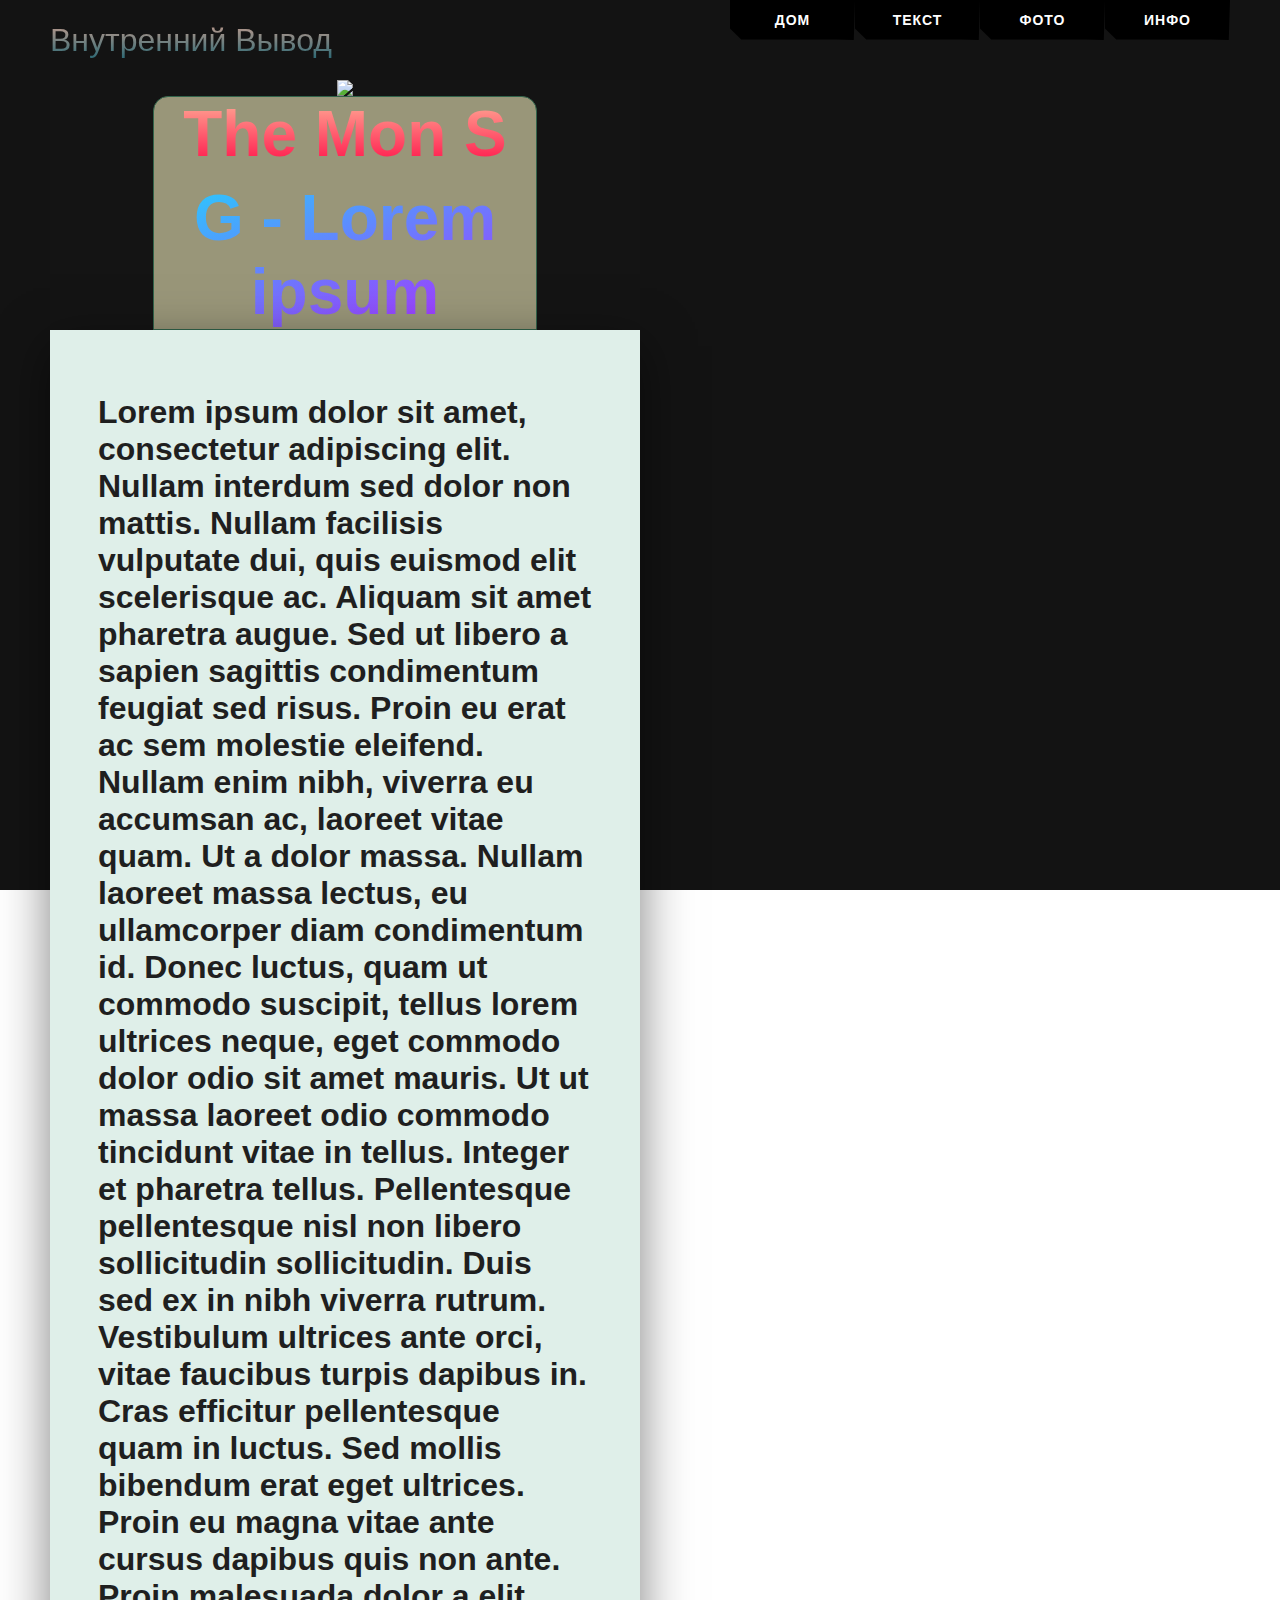
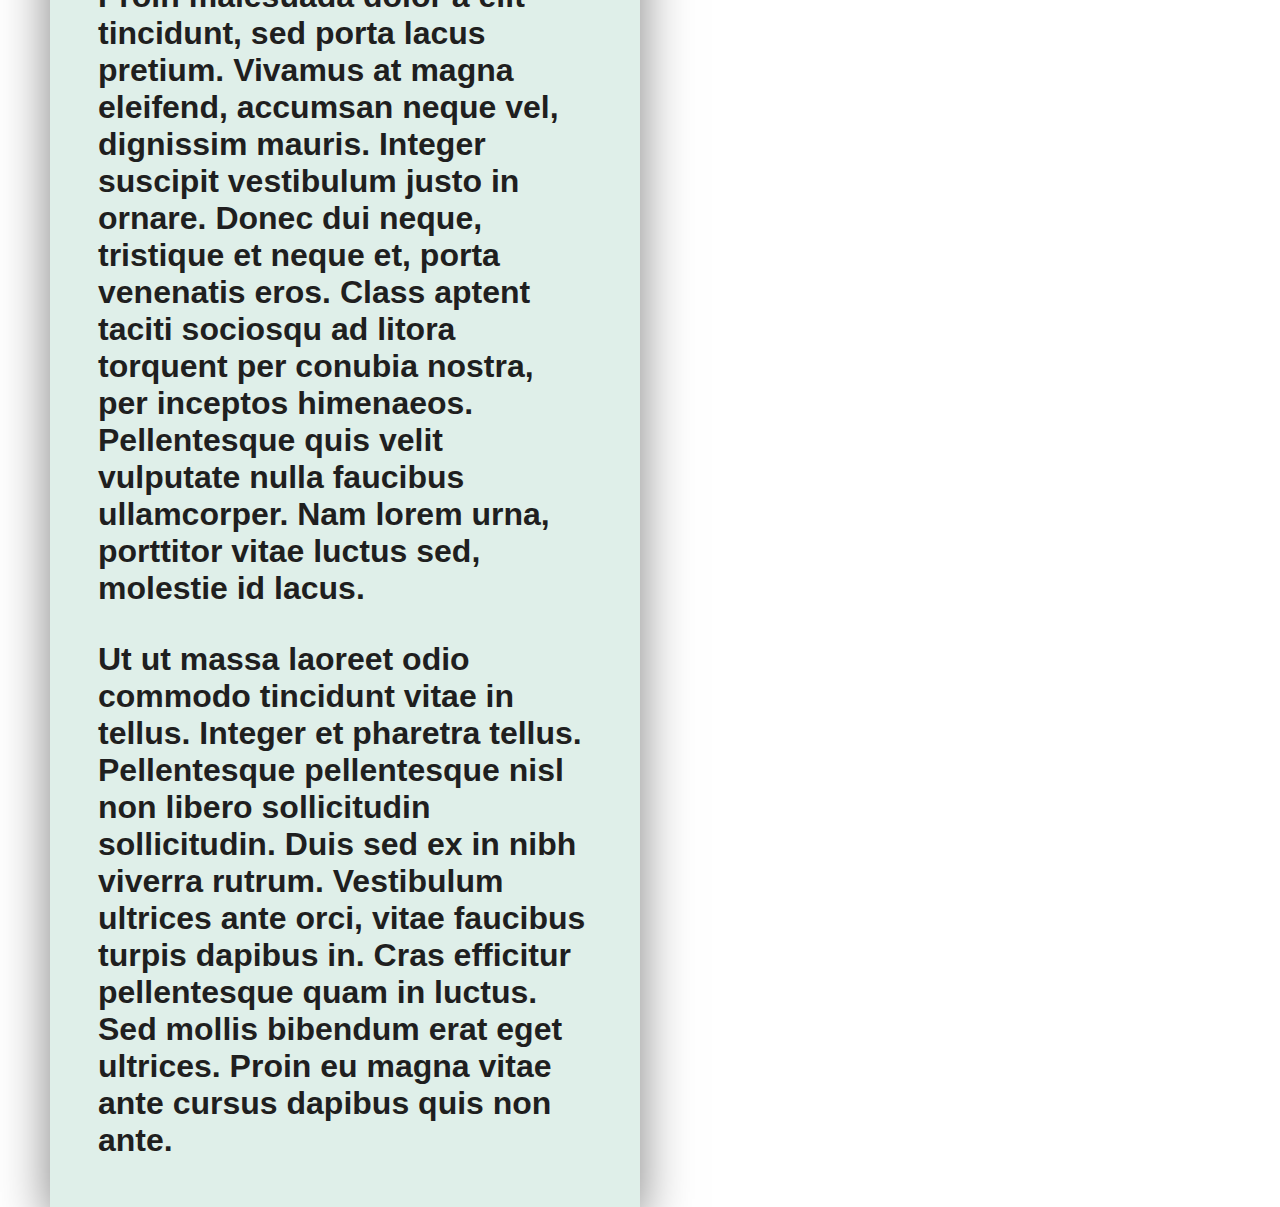
==== graphot.html @ 683a7f22 "Update graphot.html" ====
<!DOCTYPE html>
<html lang="en">
  <head>
   
    <meta charset="UTF-8" />
    <meta name="viewport" content="width=device-width, initial-scale=1.0" />
    <title>Inner Output Photos</title>
    <link rel="stylesheet" href="styles.css">
   
   
     
    <nav class="navbar">
      <div class="navbar__container"> 
        <a href="index.html" id="navbar__logo"><i class="gem"></i>Внутренний Вывод</a>
        
        
        
 <span class="bar">
        <ul class="navbar__menu">
          <li class="navbar__item"><div class="cybr-btn-border"><button class="cybr-btn-ghost">
            <a href="mainx.html" onclick="route()">Дом</a><span aria-hidden class="cybr-btn-ghost__glitch">Дом</span>
          </li></button>
          <li class="navbar__item"><div class="cybr-btn-border"><button class="cybr-btn-ghost">
            <a href="texts.html" onclick="route()">Текст</a><span aria-hidden class="cybr-btn-ghost__glitch">Текст</span>
          </li></button>
          <li class="navbar__item"><div class="cybr-btn-border"><button class="cybr-btn-ghost">
            <a href="products.html" onclick="route()">Фото</a><span aria-hidden class="cybr-btn-ghost__glitch">Фото</span>
          </li></button>
    <li class="navbar__item"><div class="cybr-btn-border"><button class="cybr-btn-ghost">
            <a href="info.html" onclick="route()">Инфо</a><span aria-hidden class="cybr-btn-ghost__glitch">Инфо</span>
          </li></button>
   </ul>
    </span>
  

</div>
         
      </div>
    </nav>
</head>

        
<body>
         
    <div class="main">
      <div class="main__container">
        <div class="main__content">
          
          <div class="footer__container"><img src=".jpg">
            <div class="head">
  <span class="cyb-title"><h1>The Mon S</h1></span>
  <h2>G - Lorem ipsum</h2>
</div>
    
          
             <section class="open-book">
                <p>
                   Lorem ipsum dolor sit amet, consectetur adipiscing elit. Nullam interdum sed dolor non mattis. Nullam facilisis vulputate dui, quis euismod elit scelerisque ac. Aliquam sit amet pharetra augue. Sed ut libero a sapien sagittis condimentum feugiat sed risus. Proin eu erat ac sem molestie eleifend. Nullam enim nibh, viverra eu accumsan ac, laoreet vitae quam. Ut a dolor massa. Nullam laoreet massa lectus, eu ullamcorper diam condimentum id. Donec luctus, quam ut commodo suscipit, tellus lorem ultrices neque, eget commodo dolor odio sit amet mauris.
Ut ut massa laoreet odio commodo tincidunt vitae in tellus. Integer et pharetra tellus. Pellentesque pellentesque nisl non libero sollicitudin sollicitudin. Duis sed ex in nibh viverra rutrum. Vestibulum ultrices ante orci, vitae faucibus turpis dapibus in. Cras efficitur pellentesque quam in luctus. Sed mollis bibendum erat eget ultrices.
Proin eu magna vitae ante cursus dapibus quis non ante. Proin malesuada dolor a elit tincidunt, sed porta lacus pretium. Vivamus at magna eleifend, accumsan neque vel, dignissim mauris. Integer suscipit vestibulum justo in ornare. Donec dui neque, tristique et neque et, porta venenatis eros. Class aptent taciti sociosqu ad litora torquent per conubia nostra, per inceptos himenaeos. Pellentesque quis velit vulputate nulla faucibus ullamcorper. Nam lorem urna, porttitor vitae luctus sed, molestie id lacus.
                    </p>
                <br> <p>
                     Ut ut massa laoreet odio commodo tincidunt vitae in tellus. Integer et pharetra tellus. Pellentesque pellentesque nisl non libero sollicitudin sollicitudin. Duis sed ex in nibh viverra rutrum. Vestibulum ultrices ante orci, vitae faucibus turpis dapibus in. Cras efficitur pellentesque quam in luctus. Sed mollis bibendum erat eget ultrices.
Proin eu magna vitae ante cursus dapibus quis non ante.
                     </p>
                 </section>
</div>
          
        </div>
      </div>
    </div>
        </div>  
          

  </body>
</html>
---- styles.css ----
.head {
  background-color: #999679;
  border: 1px solid rgb(50, 100, 75);
  border-top-left-radius: 15px;
  border-top-right-radius: 15px;
  text-align: center;
  width: 65%;
  margin-left: auto;
  margin-right: auto;
}

.cyb-title:hover {
    animation: shake-it 0.5s reverse infinite
        cubic-bezier(0.68, -0.55, 0.27, 1.55);
}

@keyframes shake-it {
    0% {
        text-shadow: 0 0 rgba(0, 255, 255, 0.5), 0 0 rgba(255, 0, 0, 0.5);
    }
    25% {
        text-shadow: -2px 0 rgba(0, 255, 255, 0.5), 2px 0 rgba(255, 0, 0, 0.5);
    }
    50% {
        text-shadow: -5px 0 rgba(0, 255, 255, 0.5), 3px 0 rgba(255, 0, 0, 0.5);
    }
    100% {
        text-shadow: 3px 0 rgba(0, 255, 255, 0.5), 5px 0 rgba(255, 0, 0, 0.5);
    }
}

.open-book {
    background: #DFEFE9;
    box-shadow: rgba(0,0,0,0.5) 0 1em 3em;
    color: #1F1F1F;
    padding: 3em;
}

.open-book * {
    position: relative;
  
}
a:link {
  color: white;
  text-decoration: none;
}

/* visited link */
a:visited {
  color: white;
  text-decoration: none;
}

/* mouse over link */
a:hover {
  color: #B4F9E2;
  text-decoration: none;
}

/* selected link */
a:active {
  color: #B4F9E2;
  text-decoration: none;
} 
* {
  box-sizing: border-box;
  margin: 0;
  padding: 0;
  font-family: 'Nunito Sans', sans-serif;
  font-family: sans-serif;
  text-decoration: none;
}

.navbar {
  background: #131313;
  height: 80px;
  display: flex;
  justify-content: center;
  align-items: center;
  font-size: 1.2rem;
  position: notsticky;
  top: 0;
  z-index: 999;
  text-decoration: none;
}
.navbar__container {
  display: flex;
  justify-content: space-between;
  height: 80px;
  z-index: 1;
  width: 100%;
  max-width: 1300px;
  margin-right: auto;
  margin-left: auto;
  padding-right: 50px;
  padding-left: 50px;
  text-decoration: none;
}
#navbar__logo {
  background-color: #691711;
  background-image: linear-gradient(to top, #176170 20%, #ffb199 90%);
  background-size: 100%;
  -webkit-background-clip: text;
  -moz-background-clip: text;
  -webkit-text-fill-color: transparent;
  -moz-text-fill-color: transparent;
  display: flex;
  align-items: center;
  cursor: pointer;
  text-decoration: none;
  font-size: 2rem;
}
.fa-gem {
  margin-right: 0.5rem;
}

.navbar__menu {
  display: flex;
  align-items: center;
  list-style: none;
  text-align: center;
  text-decoration: none;
}
.navbar__item {
  height: 80px;
  text-decoration: none;
}

.navbar__links {
  color: #fdfbe7;
  display: flex;
  align-items: center;
  justify-content: center;
  text-decoration: none;
  padding: 0 1rem;
  height: 100%;
}
.navbar__btn {
  display: flex;
  justify-content: center;
  align-items: center;
  padding: 0 1rem;
  width: 100%;
  text-decoration: none;
}
.button {
  display: flex;
  justify-content: center;
  align-items: center;
  text-decoration: none;
  padding: 10px 20px;
  height: 100%;
  width: 100%;
  border: none;
  outline: none;
  border-radius: 4px;
  background: #f77062;
  color: #fdfbe7;
}
.button:hover {
  background: #722DBE;
  transition: all 0.3s ease;
  text-decoration: none;
}
.navbar__links:hover {
  color: #f77062;
  transition: all 0.3s ease;
  text-decoration: none;
}
@media screen and (max-width: 960px) {
  .navbar__container {
    display: flex;
    justify-content: space-between;
    height: 80px;
    z-index: 1;
    width: 100%;
    max-width: 1300px;
    padding: 0;
  }
  .navbar__menu {
    display: grid;
    grid-template-columns: auto;
    margin: 0;
    width: 100%;
    position: absolute;
    top: -1000px;
    opacity: 1;
    transition: all 0.5s ease;
    height: 50vh;
    z-index: -1;
  }
  .navbar__menu.active {
    background: #131313;
    top: 100%;
    opacity: 1;
    transition: all 0.5s ease;
    z-index: 99;
    height: 50vh;
    font-size: 1.6rem;
    text-decoration: none;
  }
  #navbar__logo {
    padding-left: 25px;
  }
  .navbar__toggle .bar {
    width: 25px;
    height: 3px;
    margin: 5px auto;
    transition: all 0.3s ease-in-out;
    background: #fdfbe7;
  }
  .navbar__item {
    width: 100%;
  }
  .navbar__links {
    text-align: center;
    padding: 2rem;
    width: 100%;
    display: table;
    text-decoration: none;
  }
  .navbar__btn {
    padding-bottom: 2rem;
  }
  .button {
    display: flex;
    justify-content: center;
    align-items: center;
    width: 80%;
    height: 80px;
    margin: 0;
  }

  #mobile-menu {
    position: absolute;
    top: 20%;
    right: 5%;
    transform: translate(5%, 20%);
  }
  .navbar__toggle .bar {
    display: block;
    cursor: pointer;
  }


  #mobile-menu.is-active .bar:nth-child(2) {
    opacity: 0;
  }
  #mobile-menu.is-active .bar:nth-child(1) {
    transform: translateY(8px) rotate(45deg);
  }
  #mobile-menu.is-active .bar:nth-child(3) {
    transform: translateY(-8px) rotate(-45deg);
  }
}




/*- Main Cntnt -*/

.main {
  background-color: #141414;
}
.main__container {
  display: grid;
  grid-template-columns: 1fr 1fr;
  align-items: center;
  justify-self: center;
  margin: 0 auto;
  height: 90vh;
  background-color: #131313;
  z-index: 1;
  width: 100%;
  padding-right: 50px;
  padding-left: 50px;
}
.main__content {
  color: #fceacf;
  width: 100%;
  text-decoration: none;
}
.main__content h1 {
  font-size: 4rem;
  background-color: #691711;
  background-image: linear-gradient(to top, #ff0844 0%, #ffb199 100%);
  background-size: 100%;
  -webkit-background-clip: text;
  -moz-background-clip: text;
  -webkit-text-fill-color: transparent;
  -moz-text-fill-color: transparent;
}
.main__content h2 {
  font-size: 4rem;
  margin-top: 10px;
  background-color: #691711;
  background-image: linear-gradient(-20deg, #b721ff 0%, #21d4fd 100%);
  background-size: 100%;
  -webkit-background-clip: text;
  -moz-background-clip: text;
  -webkit-text-fill-color: transparent;
  -moz-text-fill-color: transparent;
}
.main__content p {
  margin-top: 1rem;
  font-size: 2rem;
  font-weight: 700;
}

.main__btn {
  font-size: 1rem;
  background-image: linear-gradient(to top, #97D2C2 0%, #131313 10%);
  padding: 1px 10px;
  border: none;
  border-radius: 10px;
  color: #fdfbe7;
  margin-top: 2rem;
  cursor: pointer;
  position: relative;
  transition: all 0.35s;
  text-decoration: none;
  outline: none;
}
.main__btn a {
  position: relative;
  z-index: 2;
  color: #F0EED4;
  text-decoration: none;
}
.main__btn:after {
  position: absolute;
  content: '';
  top: 0;
  left: 0;
  width: 0;
  height: 100%;
  background: #77322D;
  transition: all 0.35s;
  text-decoration: none;
  border-radius: 4px;
}
.main__btn:hover {
  color: #fdfbe7;
  text-decoration: none;
}
.main__btn:hover:after {
  width: 100%;
  text-decoration: none;
}

.cyber-btn-border {
  clip-path: polygon(0 0, 100% 0, 100% 100%, 100% 100%, 100% 100%, 100% 100%, 85% 100%, 9% 100%, 0 70%);
  background-color: #2E7378;
  min-width: 150px;
  height: 50px;
}

.cybr-btn-ghost {
  --primary: hsl(var(--primary-hue), 83%, calc(var(--primary-lightness, 51) * 1%));
  --shadow-primary: hsl(var(--shadow-primary-hue), 99%, 0%);
  --primary-hue: 0,10%;
  --primary-lightness: 0;
  --color: hsl(0, 20%, 100%);
  --font-size: 14px;
  --shadow-primary-hue: 250;
  --shadow-secondary-hue: 119;
  --shadow-secondary: hsl(var(--shadow-secondary-hue), 90%, 70%);
  --clip: polygon(0 0, 100% 0, 99% 100%, 99% 100%, 100% 100%, 100% 100%, 85% 99%, 9% 99%, 0 71%);
  --border: 1px; 
  --shimmy-distance: 2;
  --clip-one: polygon(0 2%, 100% 2%, 100% 95%, 95% 95%, 95% 90%, 85% 90%, 85% 95%, 9% 95%, 0 71%);
  --clip-two: polygon(0 78%, 100% 78%, 100% 100%, 95% 100%, 95% 90%, 85% 90%, 85% 100%, 9% 100%, 0 79%);
  --clip-three: polygon(0 42%, 99% 41%, 99% 53%, 95% 53%, 95% 53%, 85% 57%, 85% 55%, 9% 54%, 0 54%);
  --clip-four: polygon(0 0, 100% 0, 100% 0, 95% 0, 95% 0, 85% 0, 85% 0, 9% 0, 0 0);
  --clip-five: polygon(0 0, 99% 0, 99% 0, 95% 0, 95% 0, 83% 0, 83% 0, 9% 0, 0 0);
  --clip-six: polygon(0 39%, 99% 42%, 99% 83%, 97% 87%, 97% 83%, 83% 83%, 85% 85%, 9% 85%, 0 71%);
  --clip-seven: polygon(0 65%, 99% 61%, 99% 81%, 93% 81%, 93% 81%, 87% 81%, 83% 81%, 9% 80%, 0 75%);
  font-family: calibri;
  color: var(--color);
  cursor: pointer;
  background: transparent;
  text-transform: uppercase;
  font-size: var(--font-size);
  outline: transparent;
  letter-spacing: 1px;
  position: relative;
  font-weight: 600;
  border: 0px;
  min-width: 125px;
  height: 40px;
  line-height: 40px;
  transition: background 0.2s;
}

.cybr-btn-ghost:hover {
  --primary: hsl(var(--primary-hue), 85%, calc(var(--primary-lightness, 50) * 0.8%));
}
.cybr-btn-ghost:active {
  --primary: hsl(var(--primary-hue), 85%, calc(var(--primary-lightness, 50) * 0.6%));
}

.cybr-btn-ghost:after,
.cybr-btn-ghost:before {
  content: '';
  position: absolute;
  top: 0;
  left: 0;
  right: 0;
  bottom: 0;
  clip-path: var(--clip);
  z-index: -1;
}

.cybr-btn-ghost:before {
  background: var(--shadow-primary);
  transform: translate(var(--border), 1);
}

.cybr-btn-ghost:after {
  background: var(--primary);
}


.cybr-btn-ghost__glitch {
  position: absolute;
  top: calc(var(--border) * 1);
  left: calc(var(--border) * 1);
  right: calc(var(--border) * 1);
  bottom: calc(var(--border) * 1);
  background: var(--shadow-primary);
  text-shadow: 2px 2px var(--shadow-primary), -2px -2px var(--shadow-secondary);
  clip-path: var(--clip);
  animation: glitch 2s infinite;
  display: none;
}

.cybr-btn-ghost:hover .cybr-btn-ghost__glitch {
  display: block;
}

.cybr-btn-ghost__glitch:before {
  content: '';
  position: absolute;
  top: calc(var(--border) * 1);
  right: calc(var(--border) * 1);
  bottom: calc(var(--border) * 1);
  left: calc(var(--border) * 1);
  clip-path: var(--clip);
  background: var(--primary);
  z-index: -1;
}

@keyframes glitch {
  0% {
    clip-path: var(--clip-one);
  }
  2%, 8% {
    clip-path: var(--clip-two);
    transform: translate(calc(var(--shimmy-distance) * -1%), 0);
  }
  6% {
    clip-path: var(--clip-two);
    transform: translate(calc(var(--shimmy-distance) * 1%), 0);
  }
  9% {
    clip-path: var(--clip-two);
    transform: translate(0, 0);
  }
  10% {
    clip-path: var(--clip-three);
    transform: translate(calc(var(--shimmy-distance) * 1%), 0);
  }
  13% {
    clip-path: var(--clip-three);
    transform: translate(0, 0);
  }
  14%, 21% {
    clip-path: var(--clip-four);
    transform: translate(calc(var(--shimmy-distance) * 1%), 0);
  }
  25% {
    clip-path: var(--clip-five);
    transform: translate(calc(var(--shimmy-distance) * 1%), 0);
  }
  30% {
    clip-path: var(--clip-five);
    transform: translate(calc(var(--shimmy-distance) * -1%), 0);
  }
  35%, 45% {
    clip-path: var(--clip-six);
    transform: translate(calc(var(--shimmy-distance) * -1%));
  }
  40% {
    clip-path: var(--clip-six);
    transform: translate(calc(var(--shimmy-distance) * 1%));
  }
  50% {
    clip-path: var(--clip-six);
    transform: translate(0, 0);
  }
  55% {
    clip-path: var(--clip-seven);
    transform: translate(calc(var(--shimmy-distance) * 1%), 0);
  }
  60% {
    clip-path: var(--clip-seven);
    transform: translate(0, 0);
  }
  31%, 61%, 100% {
    clip-path: var(--clip-four);
  }
}

.cybr-btn-ghost:nth-of-type(2) {
  --primary-hue: 260;
}

.main__img--container {
  text-align: center;
}
#main__img {
  height: 80%;
  width: 80%;
}
/*- Mobile Rspnsv -*/
@media screen and (max-width: 768px) {
  .main__container {
    display: grid;
    grid-template-columns: auto;
    align-items: center;
    justify-self: center;
    width: 100%;
    margin: 0 auto;
    height: 90vh;
  }
  .main__content {
    text-align: center;
    margin-bottom: 4rem;
  }
  .main__content h1 {
    font-size: 2.5rem;
    margin-top: 2rem;
  }
  .main__content h2 {
    font-size: 3rem;
  }
  .main__content p {
    margin-top: 1rem;
    font-size: 1.5rem;
  }
}
@media screen and (max-width: 480px) {
  .main__content h1 {
    font-size: 2rem;
    margin-top: 3rem;
  }
  .main__content h2 {
    font-size: 2rem;
  }
  .main__content p {
    margin-top: 2rem;
    font-size: 1.5rem;
  }
  .main__btn {
    padding: 12px 36px;
    margin: 2.5rem 0;
  }
}
/*- Services Sctn -*/
.services {
  background: #131313;
  display: flex;
  flex-direction: column;
  justify-content: center;
  align-items: center;
  height: 100vh;
}
.services h1 {
  background-color: #2a9ab2;
  background-image: linear-gradient(
    to right,
    #ff8177 0%,
    #ff867a 0%,
    #ff8c7f 21%,
    #f99185 52%,
    #cf556c 78%,
    #b12a5b 100%
  );
  background-size: 100%;
  -webkit-background-clip: text;
  -moz-background-clip: text;
  -webkit-text-fill-color: transparent;
  -moz-text-fill-color: transparent;
  margin-bottom: 5rem;
  font-size: 2.5rem;
}
.services__container {
  display: flex;
  justify-content: center;
  flex-wrap: wrap;
}
.services__card {
  margin: 1rem;
  height: 525px;
  width: 400px;
  border-radius: 4px;
  background-image: linear-gradient(
      to bottom,
      rgba(0, 0, 0, 0) 0%,
      rgba(17, 17, 17, 0.6) 100%
    ),
    url('/images/-нон-.jpg');
  background-size: cover;
  position: relative;
  color: #fdfbe7;
}
.services__card:before {
  opacity: 0.2;
}
.services__card:nth-child(2) {
  background-image: linear-gradient(
      to bottom,
      rgba(0, 0, 0, 0) 0%,
      rgba(17, 17, 17, 0.9) 100%
    ),
    url('/images/-нон2-.jpg');
}
.services__card h2 {
  position: absolute;
  top: 350px;
  left: 30px;
}
.services__card p {
  position: absolute;
  top: 400px;
  left: 30px;
}
.services__card button {
  color: #fdfbe7;
  padding: 10px 20px;
  border: none;
  outline: none;
  border-radius: 4px;
  background: #f77062;
  position: absolute;
  top: 440px;
  left: 30px;
  font-size: 1rem;
}
.services__card button:hover {
  cursor: pointer;
}
.services__card:hover {
  transform: scale(1.075);
  transition: 0.2s ease-in;
  cursor: pointer;
}
@media screen and (max-width: 960px) {
  .services {
    height: 1600px;
  }
  .services h1 {
    font-size: 2rem;
    margin-top: 12rem;
  }
}
@media screen and (max-width: 480px) {
  .services {
    height: 1400px;
  }
  .services h1 {
    font-size: 1.2rem;
  }
  .services__card {
    width: 300px;
  }
}
/*- Footer Stl -*/
.footer__container {
  background-color: #141414;
  padding: 0rem 0;
  display: flex;
  flex-direction: column;
  justify-content: center;
  align-items: center;
  width: 100%;
  height: 70hv;
}

#footer__logo {
  color: #fdfbe7;
  display: flex;
  align-items: center;
  cursor: pointer;
  text-decoration: none;
  font-size: 2rem;
}
.footer__links {
  width: 100%;
  max-width: 1000px;
  display: flex;
  justify-content: center;
}
.footer__link--wrapper {
  display: flex;
}
.footer__link--items {
  display: flex;
  flex-direction: column;
  align-items: flex-start;
  margin: 16px;
  text-align: left;
  width: 160px;
  box-sizing: border-box;
}
.footer__link--items h2 {
  margin-bottom: 16px;
}
.footer__link--items > h2 {
  color: #fdfbe7;
}
.footer__link--items a {
  color: #fdfbe7;
  text-decoration: none;
  margin-bottom: 0.5rem;
}
.footer__link--items a:hover {
  color: #e9e9e9;
  transition: 0.3s ease-out;
}
/*- Social Icns -*/
.social__icon--link {
  color: #fdfbe7;
  font-size: 24px;
}
.social__media {
  max-width: 1000px;
  width: 100%;
}
.social__media--wrap {
  display: flex;
  justify-content: space-between;
  align-items: center;
  width: 90%;
  max-width: 1000px;
  margin: 40px auto 0 auto;
}
.social__icons {
  display: flex;
  justify-content: space-between;
  align-items: center;
  width: 240px;
}
.social__logo {
  color: #fdfbe7;
  justify-self: start;
  margin-left: 20px;
  cursor: pointer;
  text-decoration: none;
  font-size: 2rem;
  display: flex;
  align-items: center;
  margin-bottom: 16px;
}


.noise {
    z-index: 100;
    position: absolute;
    top: 0;
    left: 0;
    
    width: 100%;
    height: 100%;
    
    pointer-events: none;
    opacity: .05;
}
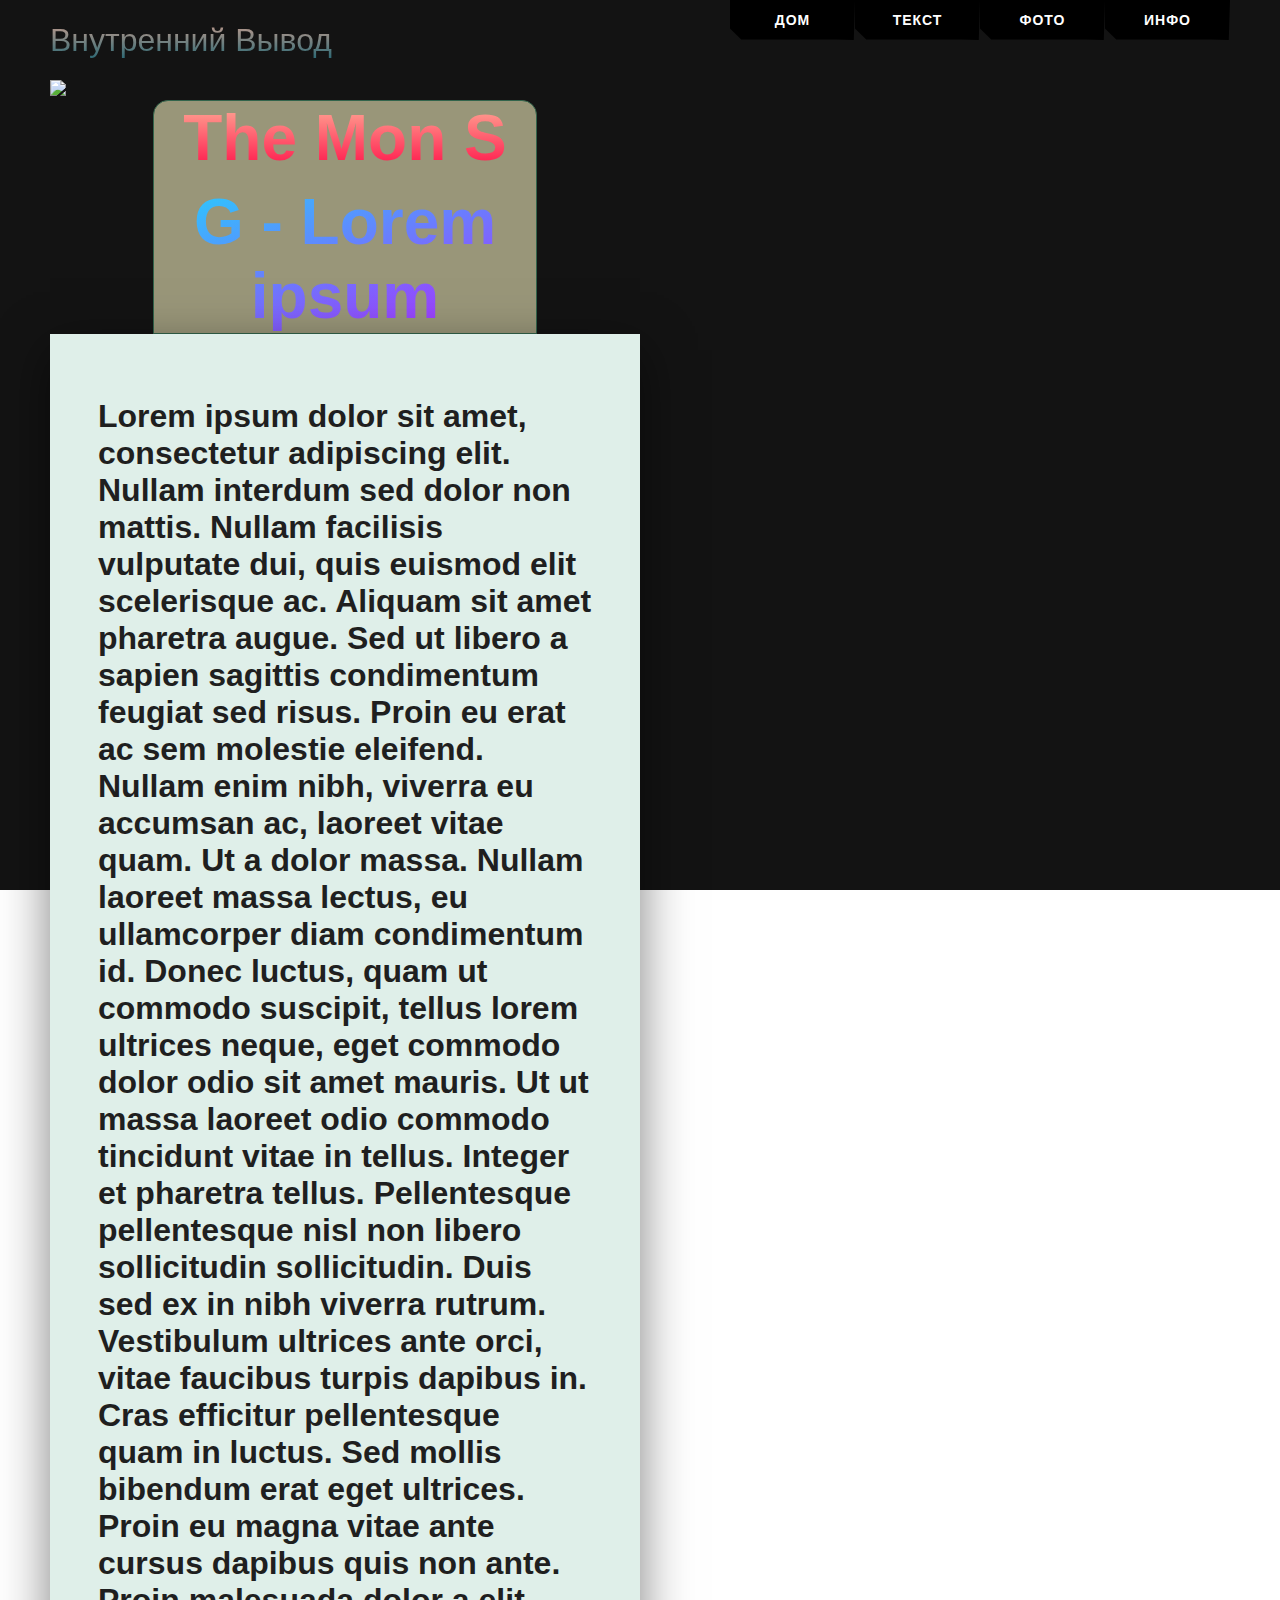
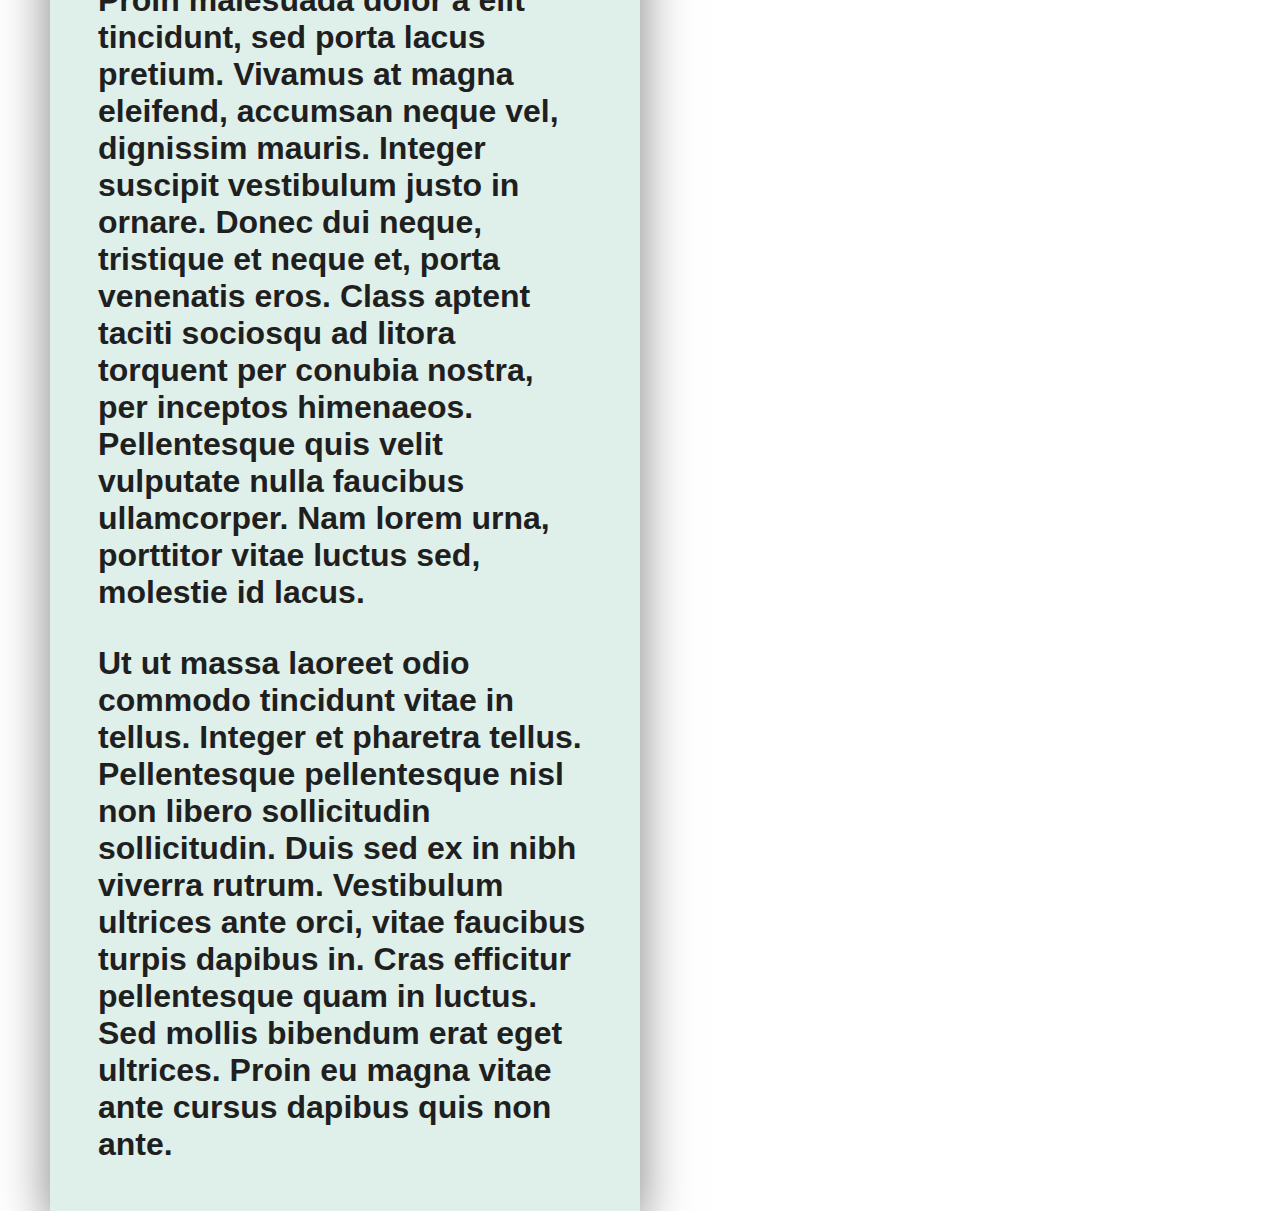
==== commit c361cc0c: "Update graphot.html" ====
--- a/graphot.html
+++ b/graphot.html
@@ -26,7 +26,7 @@
             <a href="texts.html" onclick="route()">Текст</a><span aria-hidden class="cybr-btn-ghost__glitch">Текст</span>
           </li></button>
           <li class="navbar__item"><div class="cybr-btn-border"><button class="cybr-btn-ghost">
-            <a href="products.html" onclick="route()">Фото</a><span aria-hidden class="cybr-btn-ghost__glitch">Фото</span>
+            <a href="graphot.html" onclick="route()">Фото</a><span aria-hidden class="cybr-btn-ghost__glitch">Фото</span>
           </li></button>
     <li class="navbar__item"><div class="cybr-btn-border"><button class="cybr-btn-ghost">
             <a href="info.html" onclick="route()">Инфо</a><span aria-hidden class="cybr-btn-ghost__glitch">Инфо</span>
@@ -48,7 +48,7 @@
       <div class="main__container">
         <div class="main__content">
           
-          <div class="footer__container"><img src=".jpg">
+          <img src=".jpg">
             <div class="head">
   <span class="cyb-title"><h1>The Mon S</h1></span>
   <h2>G - Lorem ipsum</h2>
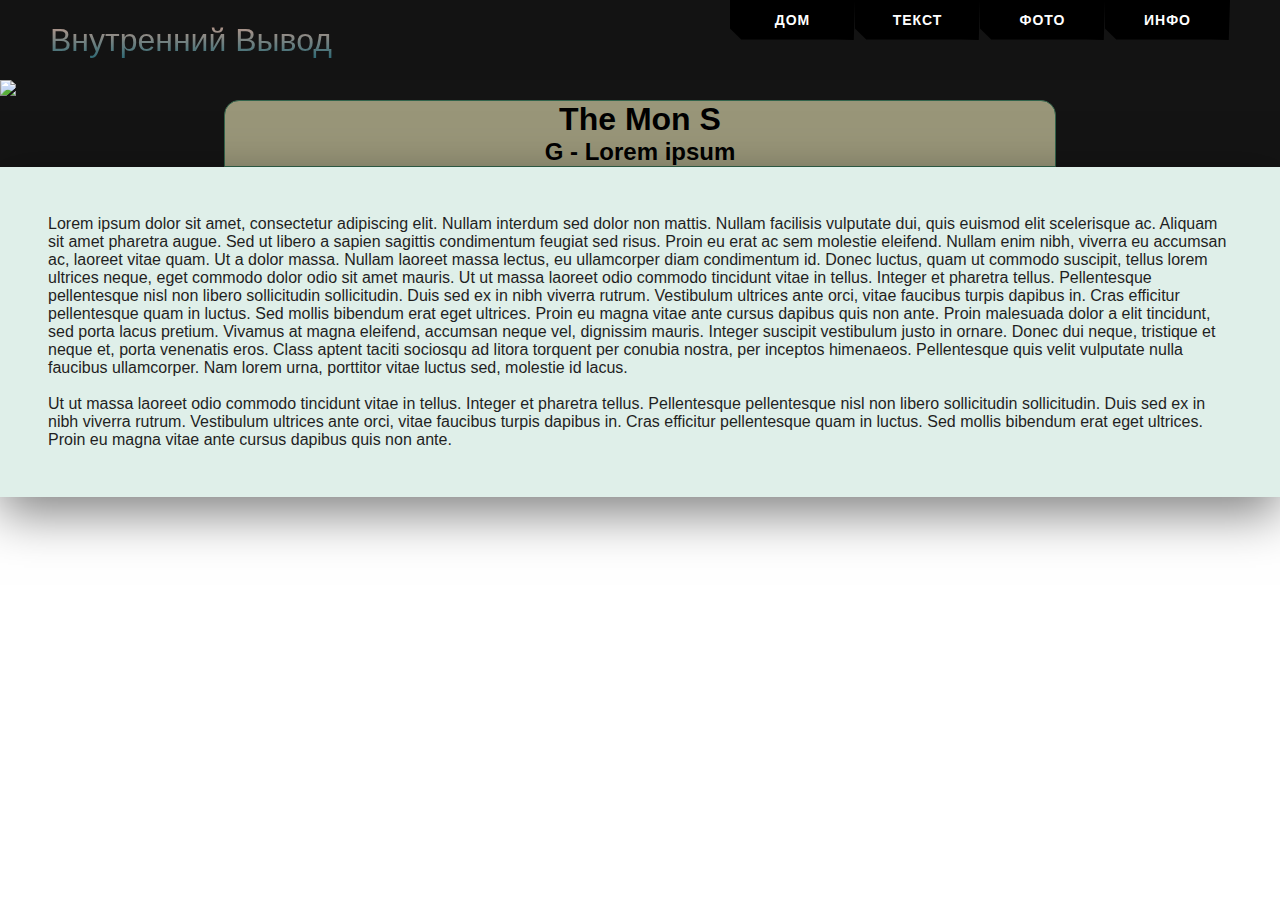
==== commit df96d7c6: "Update graphot.html" ====
--- a/graphot.html
+++ b/graphot.html
@@ -45,10 +45,11 @@
 <body>
          
     <div class="main">
-      <div class="main__container">
-        <div class="main__content">
+      
+        
           
           <img src=".jpg">
+          
             <div class="head">
   <span class="cyb-title"><h1>The Mon S</h1></span>
   <h2>G - Lorem ipsum</h2>
@@ -71,7 +72,7 @@
         </div>
       </div>
     </div>
-        </div>  
+         
           
 
   </body>
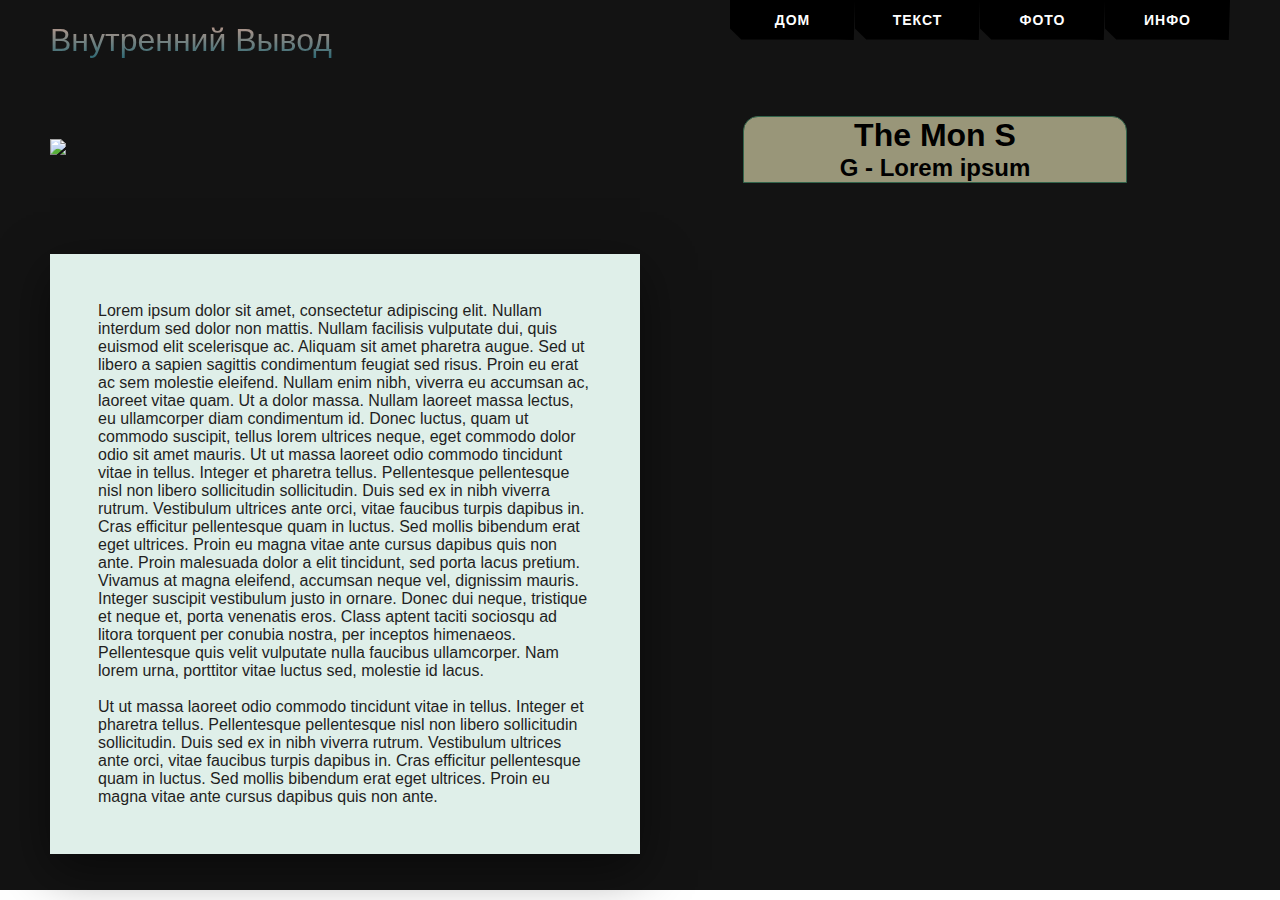
==== commit ce768446: "Update graphot.html" ====
--- a/graphot.html
+++ b/graphot.html
@@ -43,12 +43,14 @@
 
         
 <body>
-         
+    <div class="footer__container">     
     <div class="main">
-      
+      <div class="main__container">
+         <div class="main__content">
+    
+          <img src=".jpg">
         
-          
-          <img src=".jpg">
+      </div>
           
             <div class="head">
   <span class="cyb-title"><h1>The Mon S</h1></span>
@@ -67,8 +69,8 @@
 Proin eu magna vitae ante cursus dapibus quis non ante.
                      </p>
                  </section>
-</div>
-          
+
+          </div>
         </div>
       </div>
     </div>
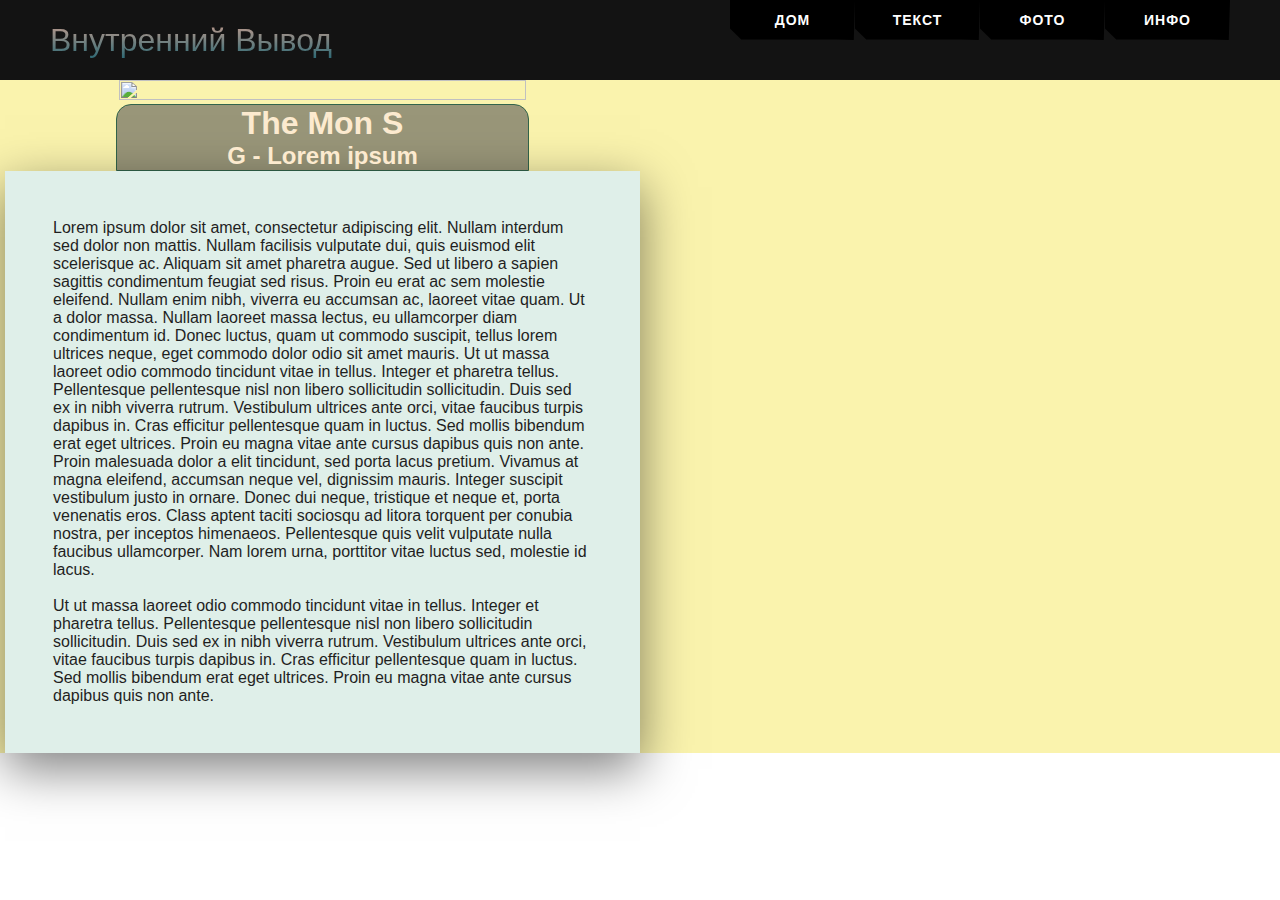
==== commit c2b56b2d: "Update graphot.html" ====
--- a/graphot.html
+++ b/graphot.html
@@ -43,15 +43,16 @@
 
         
 <body>
-    <div class="footer__container">     
-    <div class="main">
-      <div class="main__container">
-         <div class="main__content">
-    
-          <img src=".jpg">
-        
-      </div>
-          
+  
+  <div class="maintwo">
+      <div class="main__containertwo">
+         <div class="main__contenttwo">
+           
+           
+   <div class="main__img--container">
+          <img id="main__img" src="имг.jpeg" />
+        </div>
+
             <div class="head">
   <span class="cyb-title"><h1>The Mon S</h1></span>
   <h2>G - Lorem ipsum</h2>
@@ -71,11 +72,11 @@
                  </section>
 
           </div>
-        </div>
+
+         
+          </div>
       </div>
     </div>
-         
-          
-
+  
   </body>
 </html>
--- a/styles.css
+++ b/styles.css
@@ -280,6 +280,29 @@
   width: 100%;
   text-decoration: none;
 }
+
+.maintwo {
+  background-color: #FAF3AD;
+}
+.main__containertwo {
+  display: grid;
+  grid-template-columns: 1fr 1fr;
+  align-items: center;
+  justify-self: center;
+  margin: 0 auto;
+  height: 100%;
+  background-color: #FAF3AD;
+  z-index: 1;
+  width: 100%;
+  padding-right: 5px;
+  padding-left: 5px;
+}
+.main__contenttwo {
+  color: #fceacf;
+  width: 100%;
+  text-decoration: none;
+}
+
 .main__content h1 {
   font-size: 4rem;
   background-color: #691711;
